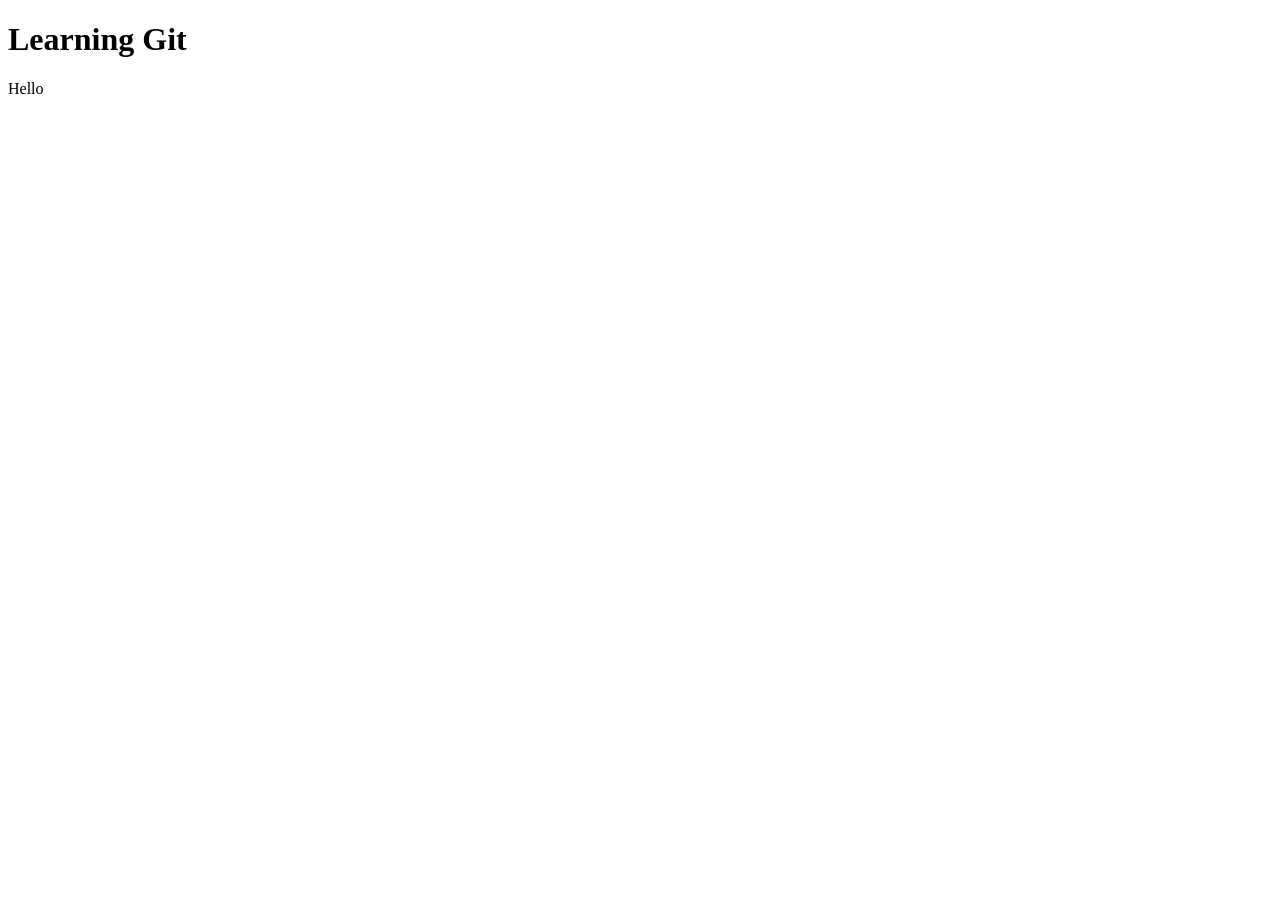
==== index.html @ 0c233256 "add hello paragraph" ====
<!DOCTYPE html>
<html lang="en">
<head>
    <meta charset="UTF-8">
    <meta name="viewport" content="width=device-width, initial-scale=1.0">
    <title>Learning Git</title>
    <link rel="stylesheet" href="./style.css">
</head>
<body>
    <h1>Learning Git</h1>
    <p>Hello</p>
</body>
</html>
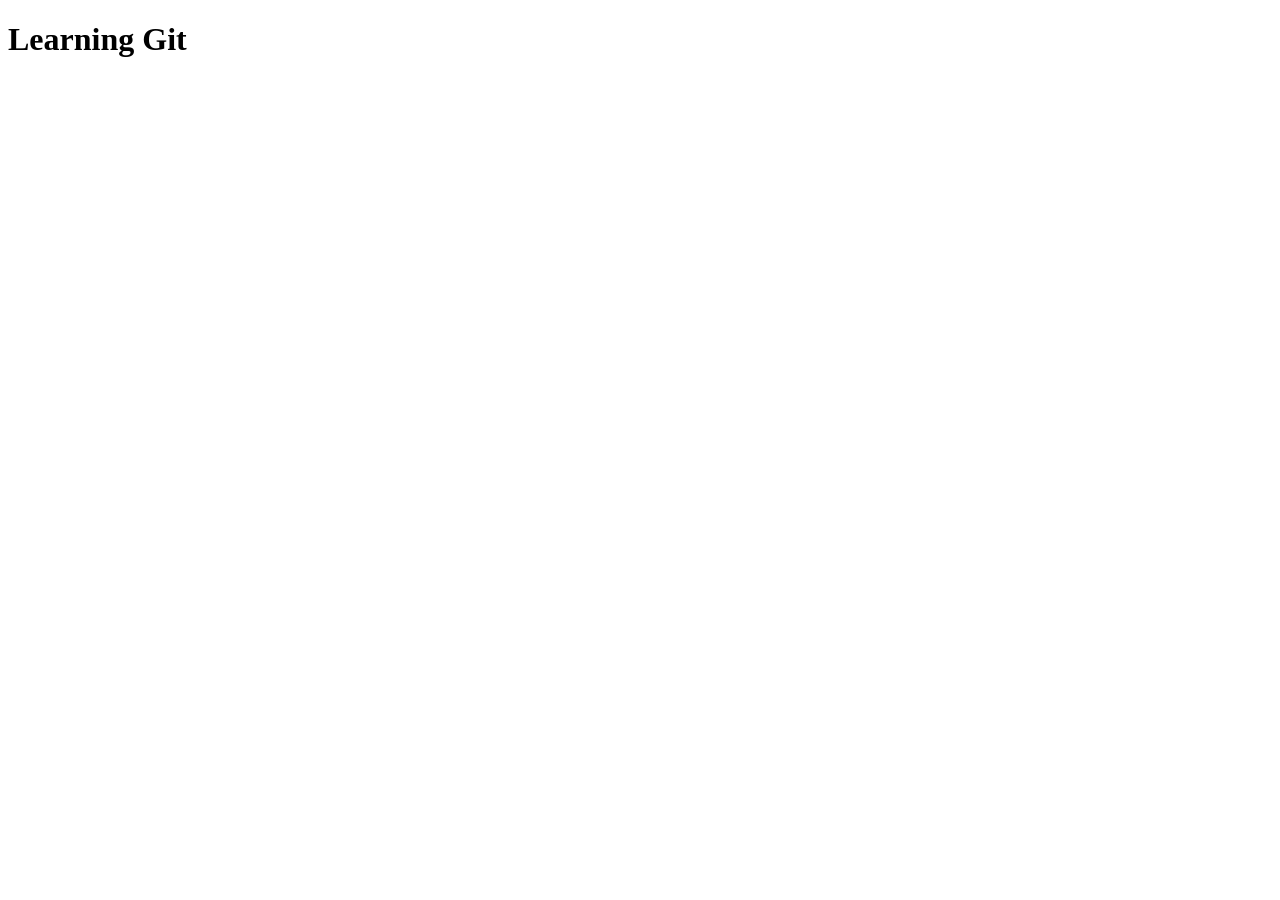
==== commit f9dae706: "remove hello paragraph" ====
--- a/index.html
+++ b/index.html
@@ -8,6 +8,6 @@
 </head>
 <body>
     <h1>Learning Git</h1>
-    <p>Hello</p>
+  
 </body>
 </html>
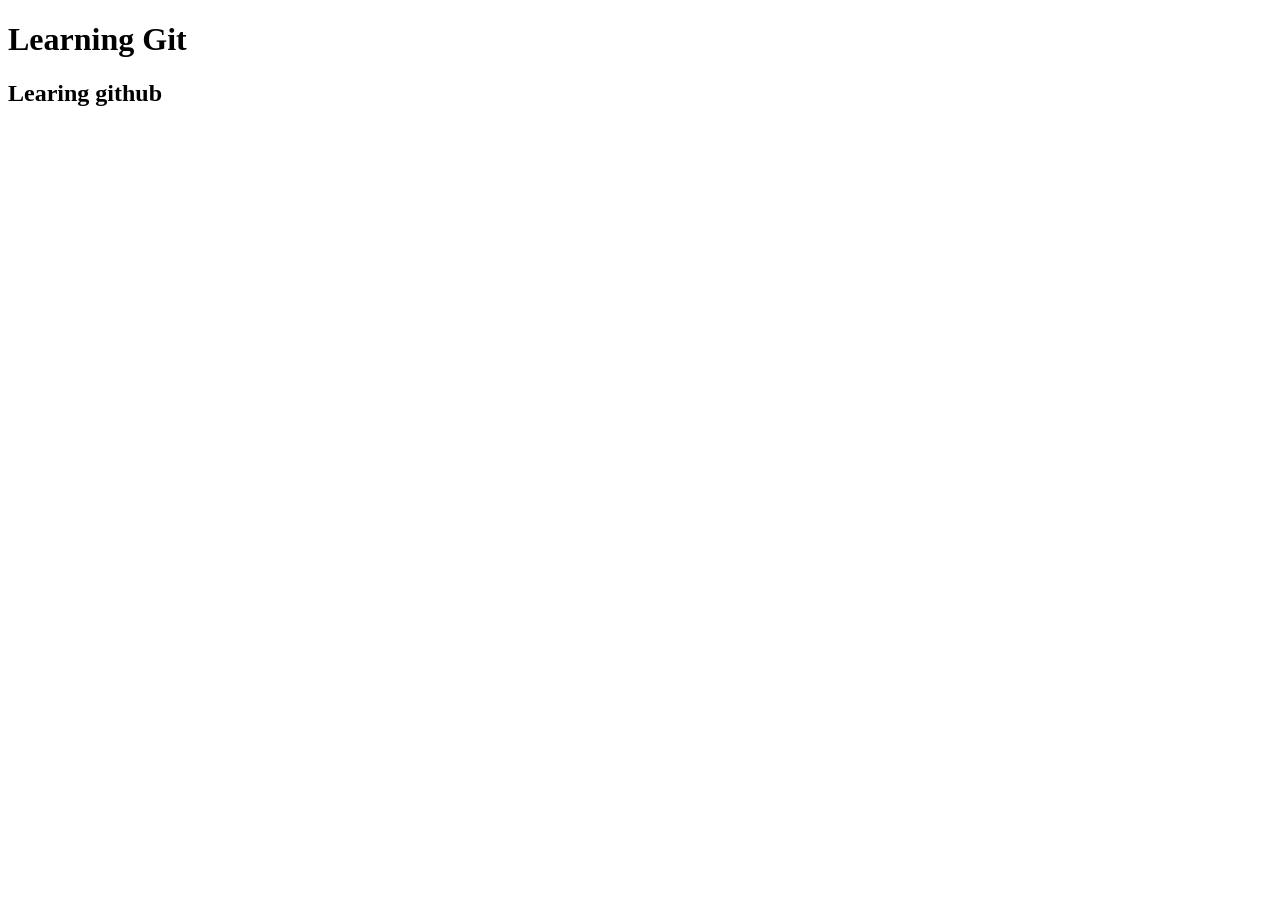
==== commit b6c8d03c: "Fix typo in header for learning GitHub" ====
--- a/index.html
+++ b/index.html
@@ -8,6 +8,7 @@
 </head>
 <body>
     <h1>Learning Git</h1>
+    <h2>Learing github</h2>
   
 </body>
-</html>+</html>
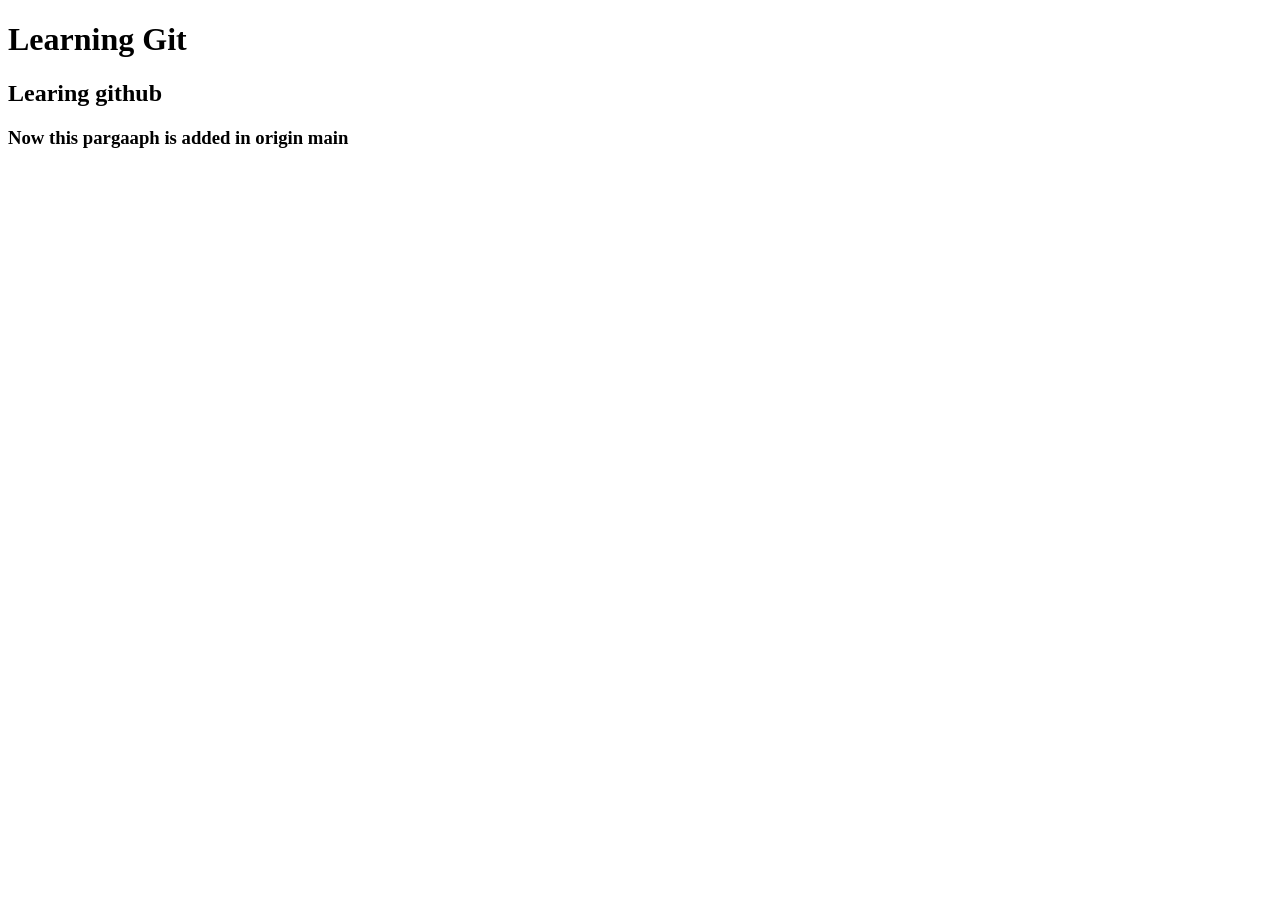
==== commit 9c7a98a7: "Add a new heading to index.html" ====
--- a/index.html
+++ b/index.html
@@ -9,6 +9,7 @@
 <body>
     <h1>Learning Git</h1>
     <h2>Learing github</h2>
+    <h3>Now this pargaaph is added in origin main </h3>
   
 </body>
 </html>
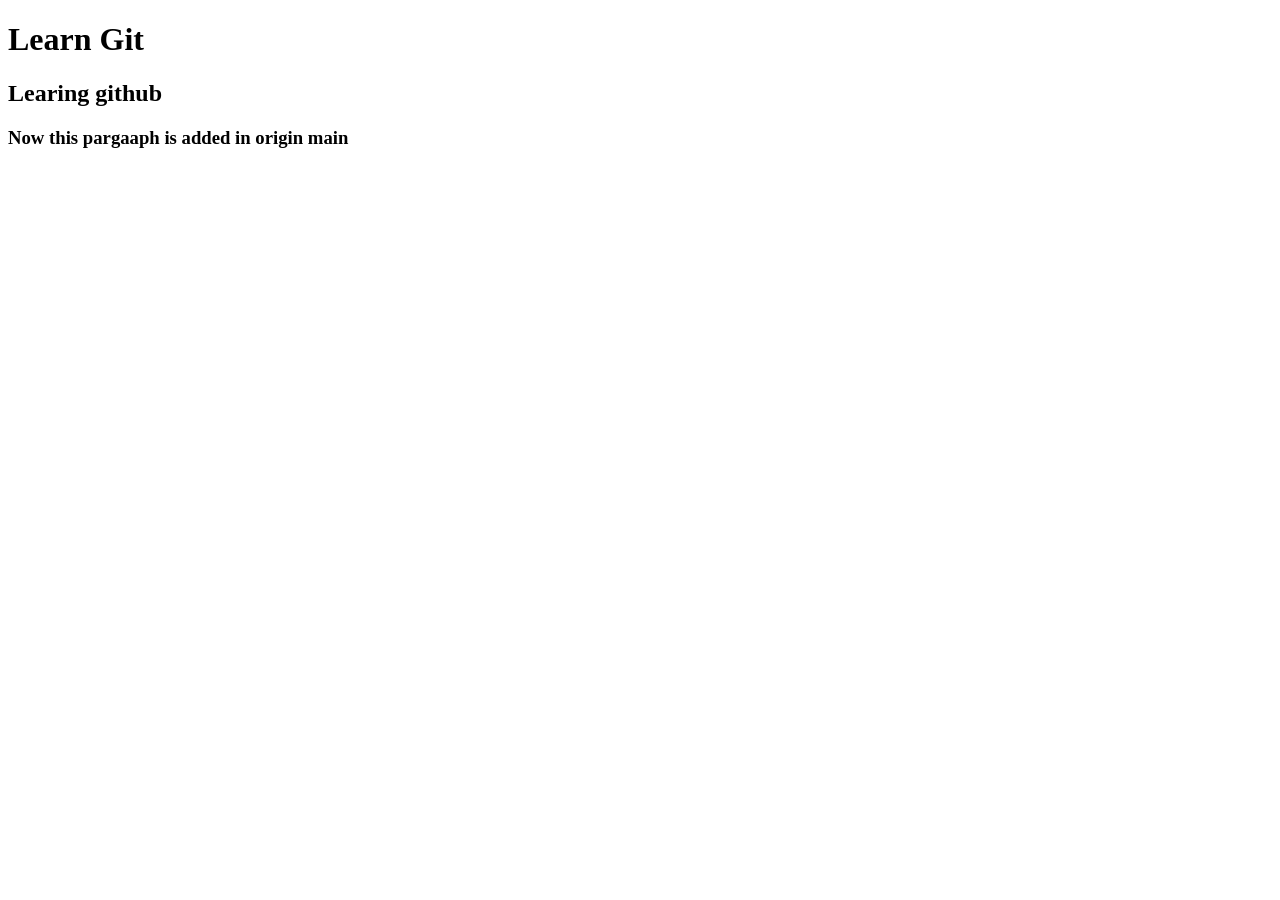
==== commit 0e8d2657: "change learning to learn" ====
--- a/index.html
+++ b/index.html
@@ -7,7 +7,7 @@
     <link rel="stylesheet" href="./style.css">
 </head>
 <body>
-    <h1>Learning Git</h1>
+    <h1>Learn Git</h1>
     <h2>Learing github</h2>
     <h3>Now this pargaaph is added in origin main </h3>
   
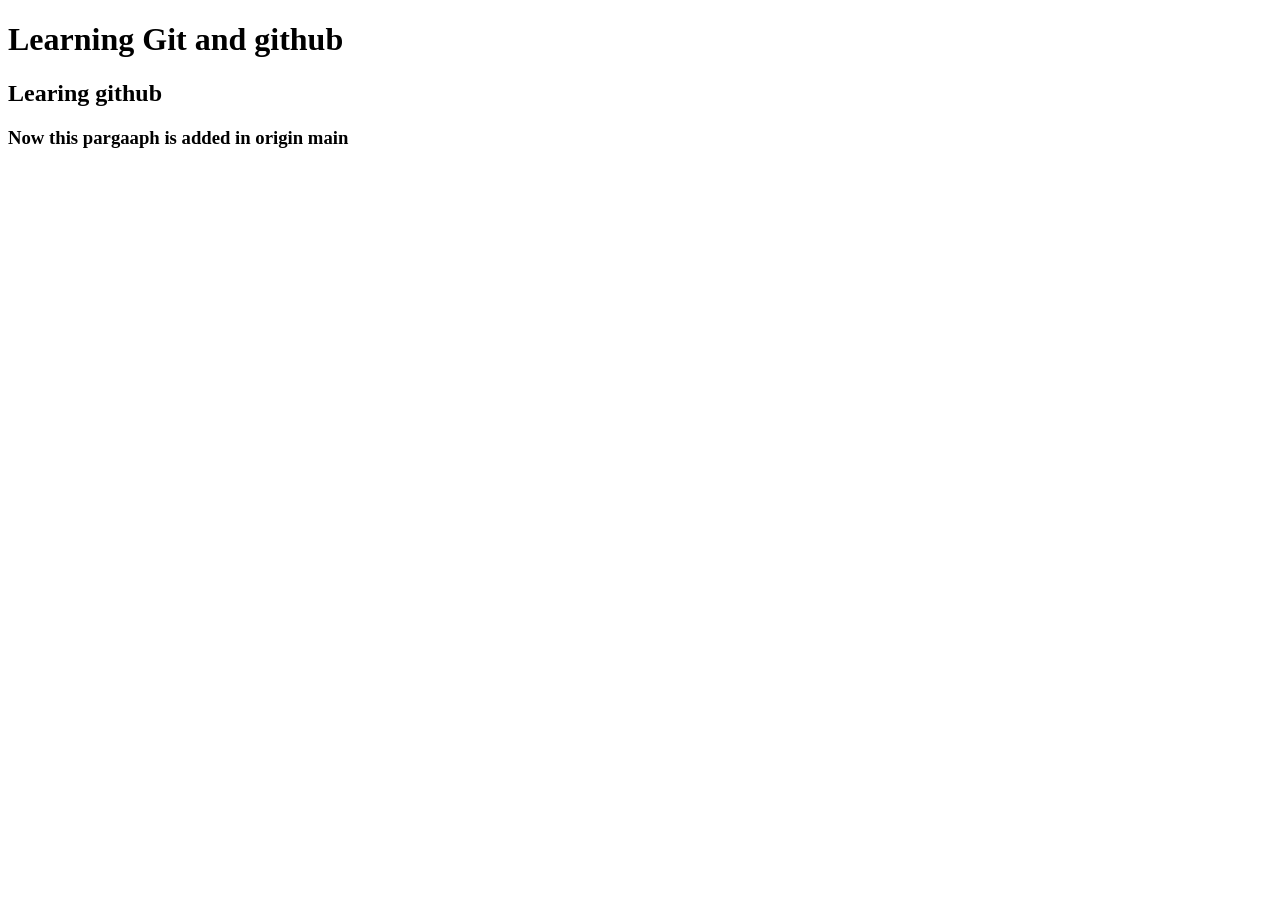
==== commit 1460d323: "change github to git & github" ====
--- a/index.html
+++ b/index.html
@@ -7,7 +7,7 @@
     <link rel="stylesheet" href="./style.css">
 </head>
 <body>
-    <h1>Learn Git</h1>
+    <h1>Learning Git and github</h1>
     <h2>Learing github</h2>
     <h3>Now this pargaaph is added in origin main </h3>
   
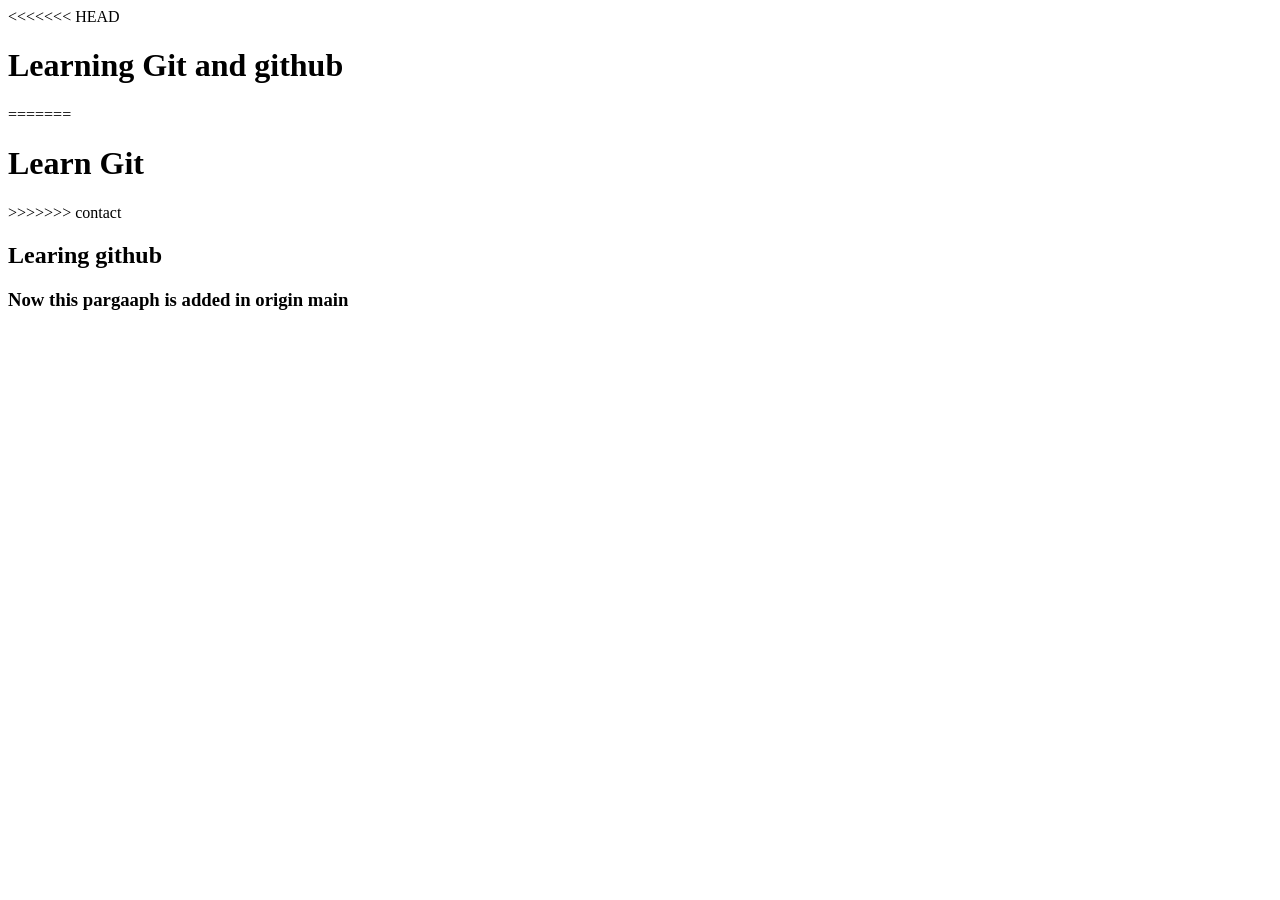
==== commit 03381963: "Merge branch 'contact'" ====
--- a/index.html
+++ b/index.html
@@ -7,7 +7,11 @@
     <link rel="stylesheet" href="./style.css">
 </head>
 <body>
+<<<<<<< HEAD
     <h1>Learning Git and github</h1>
+=======
+    <h1>Learn Git</h1>
+>>>>>>> contact
     <h2>Learing github</h2>
     <h3>Now this pargaaph is added in origin main </h3>
   
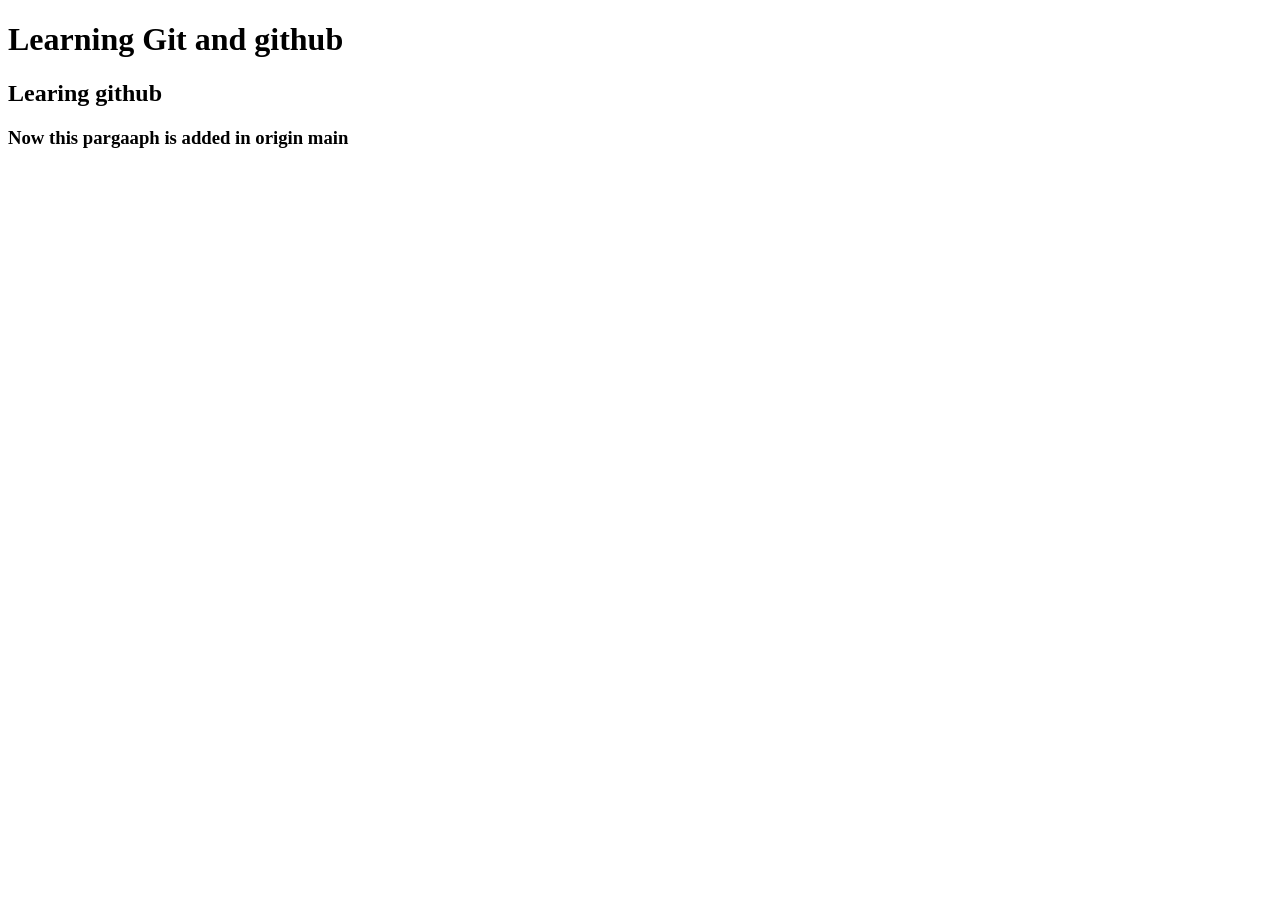
==== commit c4733b67: "remove two changes" ====
--- a/index.html
+++ b/index.html
@@ -7,11 +7,7 @@
     <link rel="stylesheet" href="./style.css">
 </head>
 <body>
-<<<<<<< HEAD
     <h1>Learning Git and github</h1>
-=======
-    <h1>Learn Git</h1>
->>>>>>> contact
     <h2>Learing github</h2>
     <h3>Now this pargaaph is added in origin main </h3>
   
